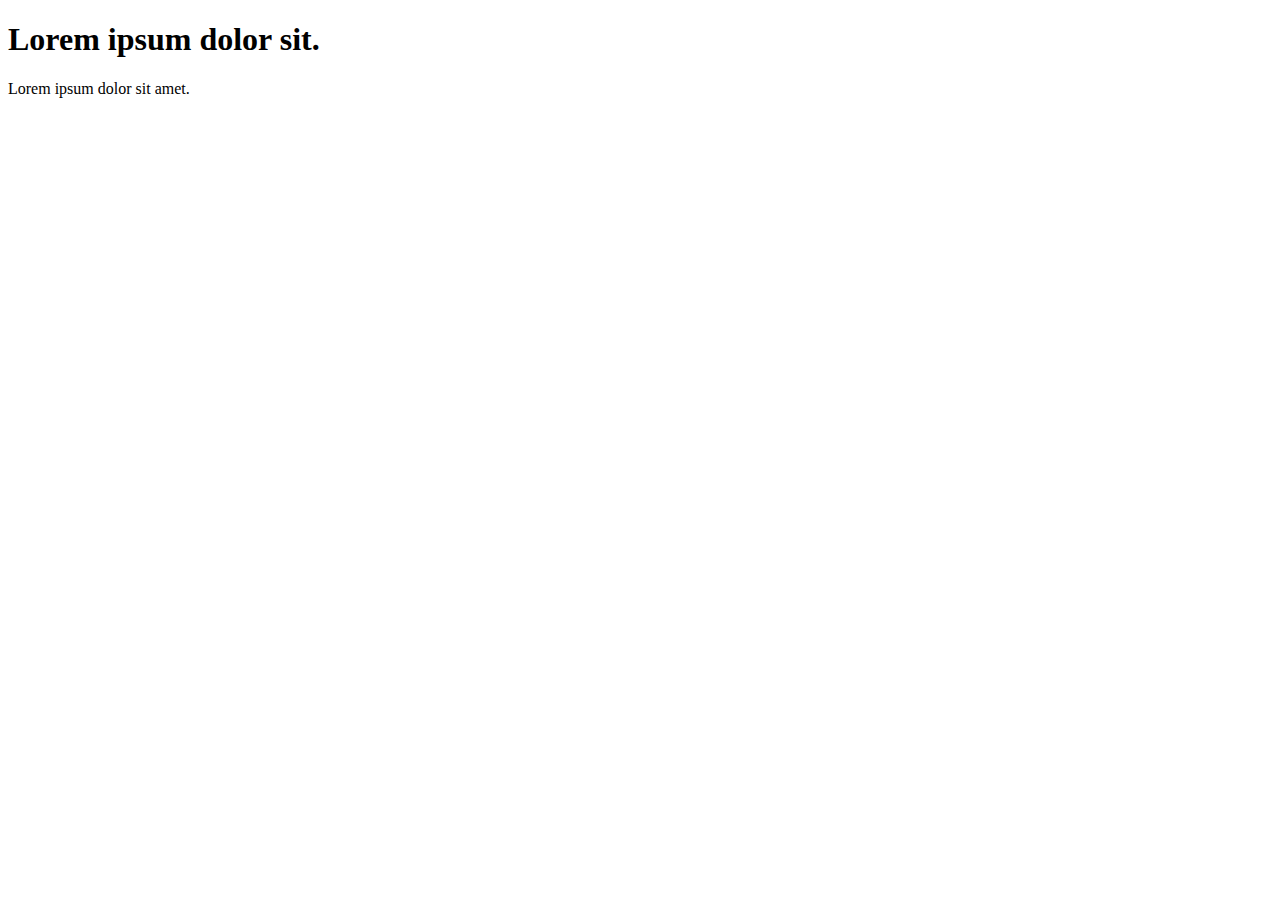
==== bootstrap3/index.html @ 8ffc7fbf "Ok" ====
<!DOCTYPE html>
<html lang="en">
<head>
	<meta charset="UTF-8">
	<title>Document</title>
	<meta namme="viewport" content="width=device-width, initial-scale=1">
	<link rel="stylesheet" href="https://stackpath.bootstrapcdn.com/bootstrap/4.1.3/css/bootstrap.min.css" integrity="sha384-MCw98/SFnGE8fJT3GXwEOngsV7Zt27NXFoaoApmYm81iuXoPkFOJwJ8ERdknLPMO" crossorigin="anonymous">
<script src="https://stackpath.bootstrapcdn.com/bootstrap/4.1.3/js/bootstrap.min.js" integrity="sha384-ChfqqxuZUCnJSK3+MXmPNIyE6ZbWh2IMqE241rYiqJxyMiZ6OW/JmZQ5stwEULTy" crossorigin="anonymous"></script>
</head>
<body>
	<div class="container">
		<h1>Lorem ipsum dolor sit.</h1>
		<p>Lorem ipsum dolor sit amet.</p>
	</div>






	<script src="https://code.jquery.com/jquery-3.3.1.slim.min.js" integrity="sha384-q8i/X+965DzO0rT7abK41JStQIAqVgRVzpbzo5smXKp4YfRvH+8abtTE1Pi6jizo" crossorigin="anonymous"></script>
	<script src="https://cdnjs.cloudflare.com/ajax/libs/popper.js/1.14.3/umd/popper.min.js" integrity="sha384-ZMP7rVo3mIykV+2+9J3UJ46jBk0WLaUAdn689aCwoqbBJiSnjAK/l8WvCWPIPm49" crossorigin="anonymous"></script>
</body>
</html>
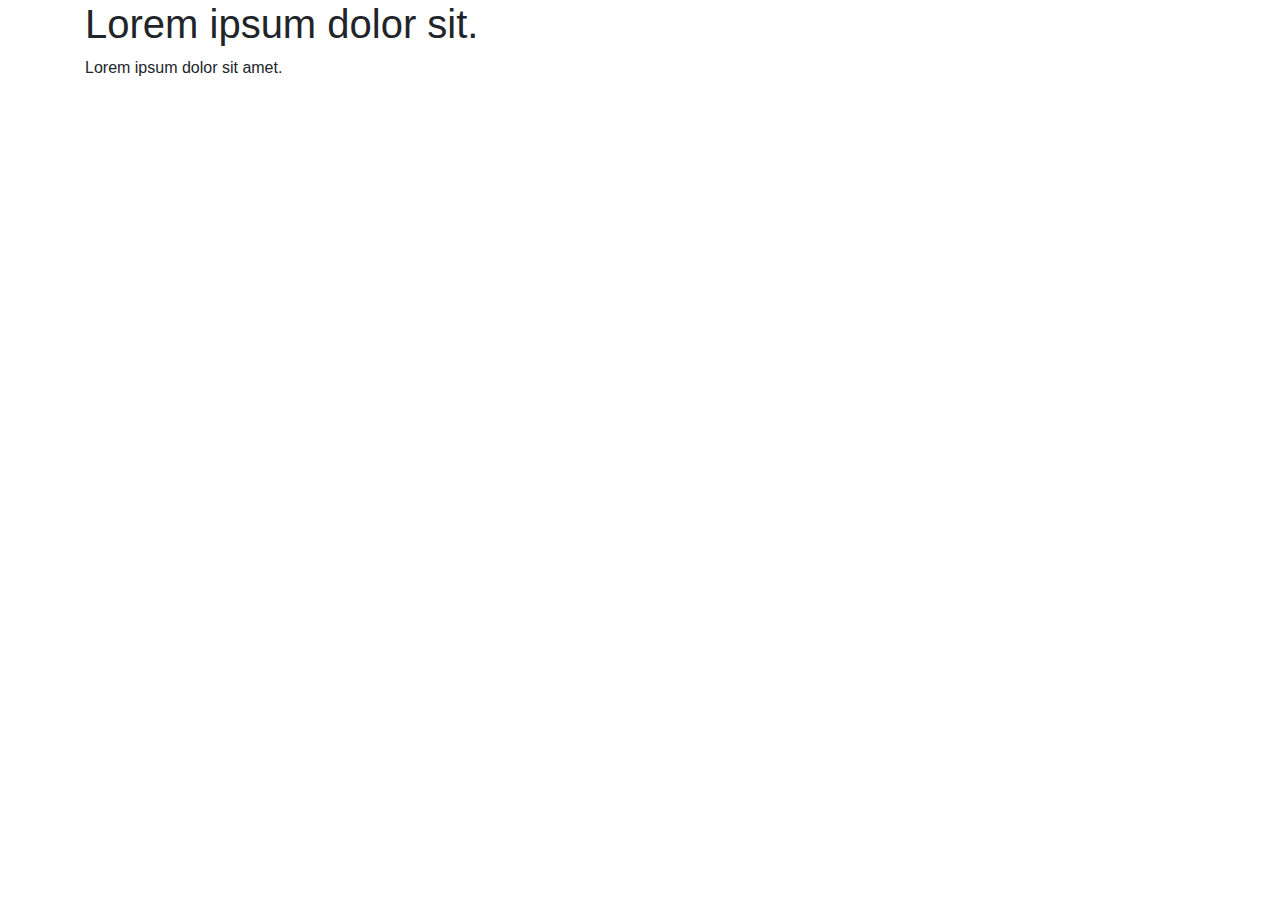
==== commit e11b90d1: "Ok" ====
--- a/bootstrap3/index.html
+++ b/bootstrap3/index.html
@@ -2,9 +2,12 @@
 <html lang="en">
 <head>
 	<meta charset="UTF-8">
-	<title>Document</title>
-	<meta namme="viewport" content="width=device-width, initial-scale=1">
+	<meta namme="viewport" content="width=device-width, initial-scale=1.0">
+	<title>Bootstrap3</title>
 	<link rel="stylesheet" href="https://stackpath.bootstrapcdn.com/bootstrap/4.1.3/css/bootstrap.min.css" integrity="sha384-MCw98/SFnGE8fJT3GXwEOngsV7Zt27NXFoaoApmYm81iuXoPkFOJwJ8ERdknLPMO" crossorigin="anonymous">
+	<link rel="stylesheet"  href="css/bootstrap.css">
+	<link rel="stylesheet"  href="css/main.css">
+	<link rel="stylesheet"  href="../font-awesome-4.7.0/">
 <script src="https://stackpath.bootstrapcdn.com/bootstrap/4.1.3/js/bootstrap.min.js" integrity="sha384-ChfqqxuZUCnJSK3+MXmPNIyE6ZbWh2IMqE241rYiqJxyMiZ6OW/JmZQ5stwEULTy" crossorigin="anonymous"></script>
 </head>
 <body>
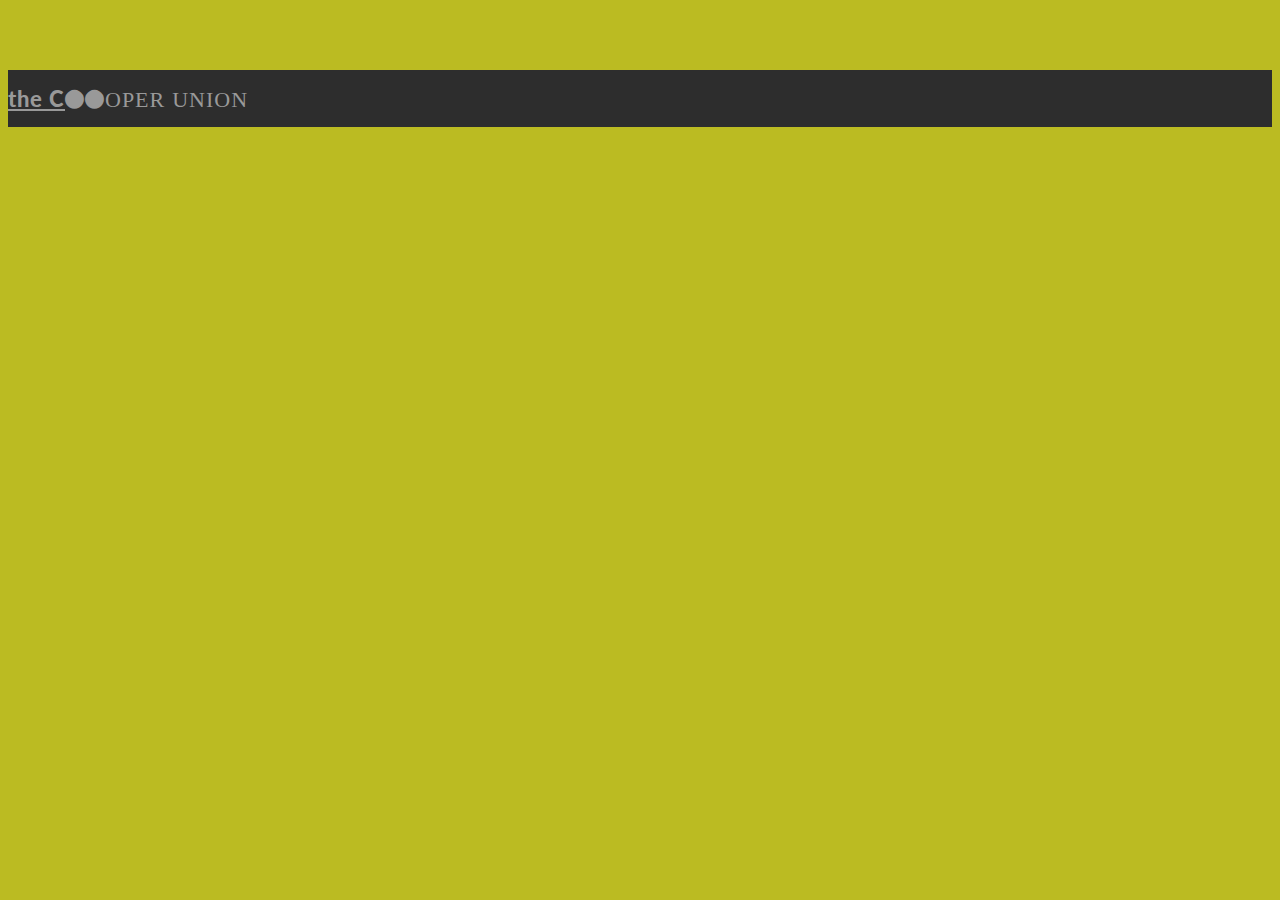
==== commit 57398735: "Ok" ====
--- a/bootstrap3/index.html
+++ b/bootstrap3/index.html
@@ -2,26 +2,35 @@
 <html lang="en">
 <head>
 	<meta charset="UTF-8">
-	<meta namme="viewport" content="width=device-width, initial-scale=1.0">
+	<meta name="viewport" content="width=device-width, initial-scale=1.0">
 	<title>Bootstrap3</title>
-	<link rel="stylesheet" href="https://stackpath.bootstrapcdn.com/bootstrap/4.1.3/css/bootstrap.min.css" integrity="sha384-MCw98/SFnGE8fJT3GXwEOngsV7Zt27NXFoaoApmYm81iuXoPkFOJwJ8ERdknLPMO" crossorigin="anonymous">
-	<link rel="stylesheet"  href="css/bootstrap.css">
+	<!-- <link rel="stylesheet" href="https://stackpath.bootstrapcdn.com/bootstrap/4.1.3/css/bootstrap.min.css" integrity="sha384-MCw98/SFnGE8fJT3GXwEOngsV7Zt27NXFoaoApmYm81iuXoPkFOJwJ8ERdknLPMO" crossorigin="anonymous"> -->
 	<link rel="stylesheet"  href="css/main.css">
-	<link rel="stylesheet"  href="../font-awesome-4.7.0/">
-<script src="https://stackpath.bootstrapcdn.com/bootstrap/4.1.3/js/bootstrap.min.js" integrity="sha384-ChfqqxuZUCnJSK3+MXmPNIyE6ZbWh2IMqE241rYiqJxyMiZ6OW/JmZQ5stwEULTy" crossorigin="anonymous"></script>
+	<link rel="stylesheet"  href="../font-awesome-4.7.0/css/font-awesome.css">
+	<link href="https://fonts.googleapis.com/css?family=Amatic+SC|Caveat|Joti+One|Khand|Mali|Montserrat|Oswald|Patrick+Hand|Shadows+Into+Light|Shadows+Into+Light+Two|Yanone+Kaffeesatz|Lato|Raleway" rel="stylesheet">
 </head>
 <body>
-	<div class="container">
-		<h1>Lorem ipsum dolor sit.</h1>
-		<p>Lorem ipsum dolor sit amet.</p>
+	<div class="navbar navbar-inverse navbar-fixed-top">
+		<div class="container">
+		<div class="navbar-header">
+		
+	<a href="#" class="navbar-brand">the C<i class="fa fa-circle"></i><i class="fa fa-circle">OPER UNION</i></a>
+		</div>
+
+		
 	</div>
+</div>
+
+
+
+	
 
 
 
 
 
 
-	<script src="https://code.jquery.com/jquery-3.3.1.slim.min.js" integrity="sha384-q8i/X+965DzO0rT7abK41JStQIAqVgRVzpbzo5smXKp4YfRvH+8abtTE1Pi6jizo" crossorigin="anonymous"></script>
-	<script src="https://cdnjs.cloudflare.com/ajax/libs/popper.js/1.14.3/umd/popper.min.js" integrity="sha384-ZMP7rVo3mIykV+2+9J3UJ46jBk0WLaUAdn689aCwoqbBJiSnjAK/l8WvCWPIPm49" crossorigin="anonymous"></script>
+	<!-- <script src="https://code.jquery.com/jquery-3.3.1.slim.min.js" integrity="sha384-q8i/X+965DzO0rT7abK41JStQIAqVgRVzpbzo5smXKp4YfRvH+8abtTE1Pi6jizo" crossorigin="anonymous"></script>
+	<script src="https://cdnjs.cloudflare.com/ajax/libs/popper.js/1.14.3/umd/popper.min.js" integrity="sha384-ZMP7rVo3mIykV+2+9J3UJ46jBk0WLaUAdn689aCwoqbBJiSnjAK/l8WvCWPIPm49" crossorigin="anonymous"></script> -->
 </body>
 </html>--- a/bootstrap3/css/main.css
+++ b/bootstrap3/css/main.css
@@ -0,0 +1,61 @@
+body{
+	background-color: #bb2;
+	font-family: "Lato";
+	font-weight: 300;
+	font-size: 16px;
+	color: #555;
+
+ 	-webkit-font-smoothing:antialiased;
+ 	-webkit-overflow-scrolling: touch;
+
+ 	 margin-top: 70px;
+}
+h1,h2,h3,h4,h5,h6{
+	font-family:"Raleway";
+	font-weight: 300;
+	color: #333; 
+}
+p{
+	line-height: 28px;
+	margin-bottom: 25px;
+}
+.centered{
+	text-align: center;
+}
+a{
+	color: #f85c37;
+}
+a:hover, a:focus {
+	color: #7b7b7b;
+	text-decoration: none;
+	outline: 0;
+}
+
+hr{
+	display: block;
+	height: 1px;
+	border: 0;
+	border-top: 1px solid #ccc;
+	margin: 1em 0;
+	padding: 0;
+}
+.navbar {
+	font-weight: 800;
+	font-size: 14px;
+	padding-top: 15px;
+	padding-bottom: 15px;
+}
+
+.navbar-inverse {
+	background: #2d2d2d; 
+	border-color: #2d2d2d; 
+}
+.navbar-inverse .navbar-nav > .active > a {
+	background-color: #ff7878;
+}
+.navbar-inverse .navbar-brand {
+	color: #999;
+	font-weight: bolder;
+	font-size: 22px;
+	letter-spacing: 1px;
+}